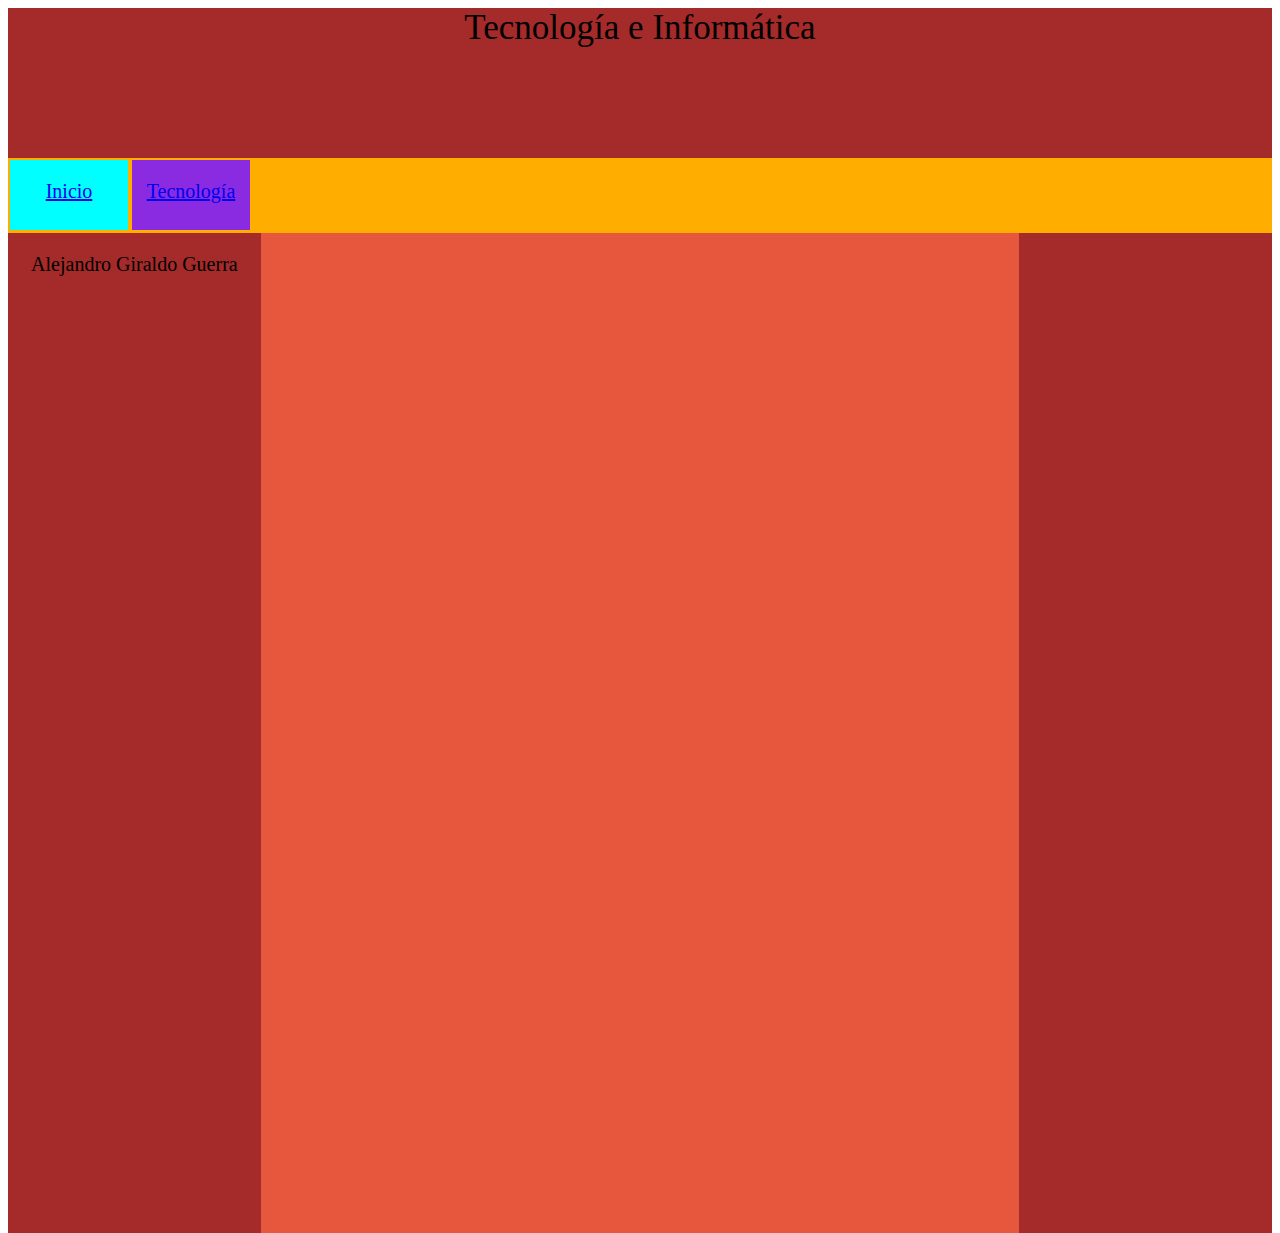
==== tecnologia.html @ efbc2fc7 "Pagina" ====
<!DOCTYPE html>
<html lang="en">
<head>
    <meta charset="UTF-8">
    <meta http-equiv="X-UA-Compatible" content="IE=edge">
    <meta name="viewport" content="width=device-width, initial-scale=1.0">
    <title>Document</title>
    <link rel="stylesheet" href="temas.css">
</head>
<body>
    <div class="contenedor">
<div class="encabezado">
        Tecnología e Informática
</div>
<div class="menu">
<div class="Inicio">
    <a href="index.html">
    <p>
        Inicio
    </p>
</a>
</div>
<div class="Tecnologia">
    <a href="tecnologia.html">
        <p>
            Tecnología
        </p>
    </a>   
</div>

</div>
<div class="contenedor2">
    <div class="izquierda">
        <p>
            Alejandro Giraldo Guerra  
        </p>
    </div>
<div class="centro"></div>
<div class="derecha"></div>
</div>

    </div>
</body>
</html>
---- temas.css ----
.contenedor{
    width: 100%;
    height: 1200px;
    background-color: rgb(255, 166, 0);
}
.encabezado{
    width: 100%;
    height: 150px;
    background-color:brown;
    text-align: center;
    font-size: 35px;
}
.menu{
    width: 100%;
    height: 75px;
    background-color: rgb(255, 174, 0);
    display: flex;
}
.contenedor2{
    width: 100%;
    height: 1000px;
    background-color: cornflowerblue;
    display: flex;
}
.izquierda{
    width: 20%;
    height: 1000px;
    background-color: brown;
    text-align: center;
    font-size: 20px;
}
.centro{
    width: 60%;
    height: 1000px;
    background-color: rgb(231, 87, 61);
}
.derecha{
    width: 20%;
    height: 1000px;
    background-color:brown ;
}
.Inicio{
width: 118px;
height: 70px;
background-color: cyan;
margin: 2px;
text-align: center;
font-size: 20px;
}
.Tecnologia{
    width: 118px;
    height: 70px;
    background-color:blueviolet;
    margin: 2px;
    text-align: center;
    text-decoration: black;
    font-size: 20px;
}
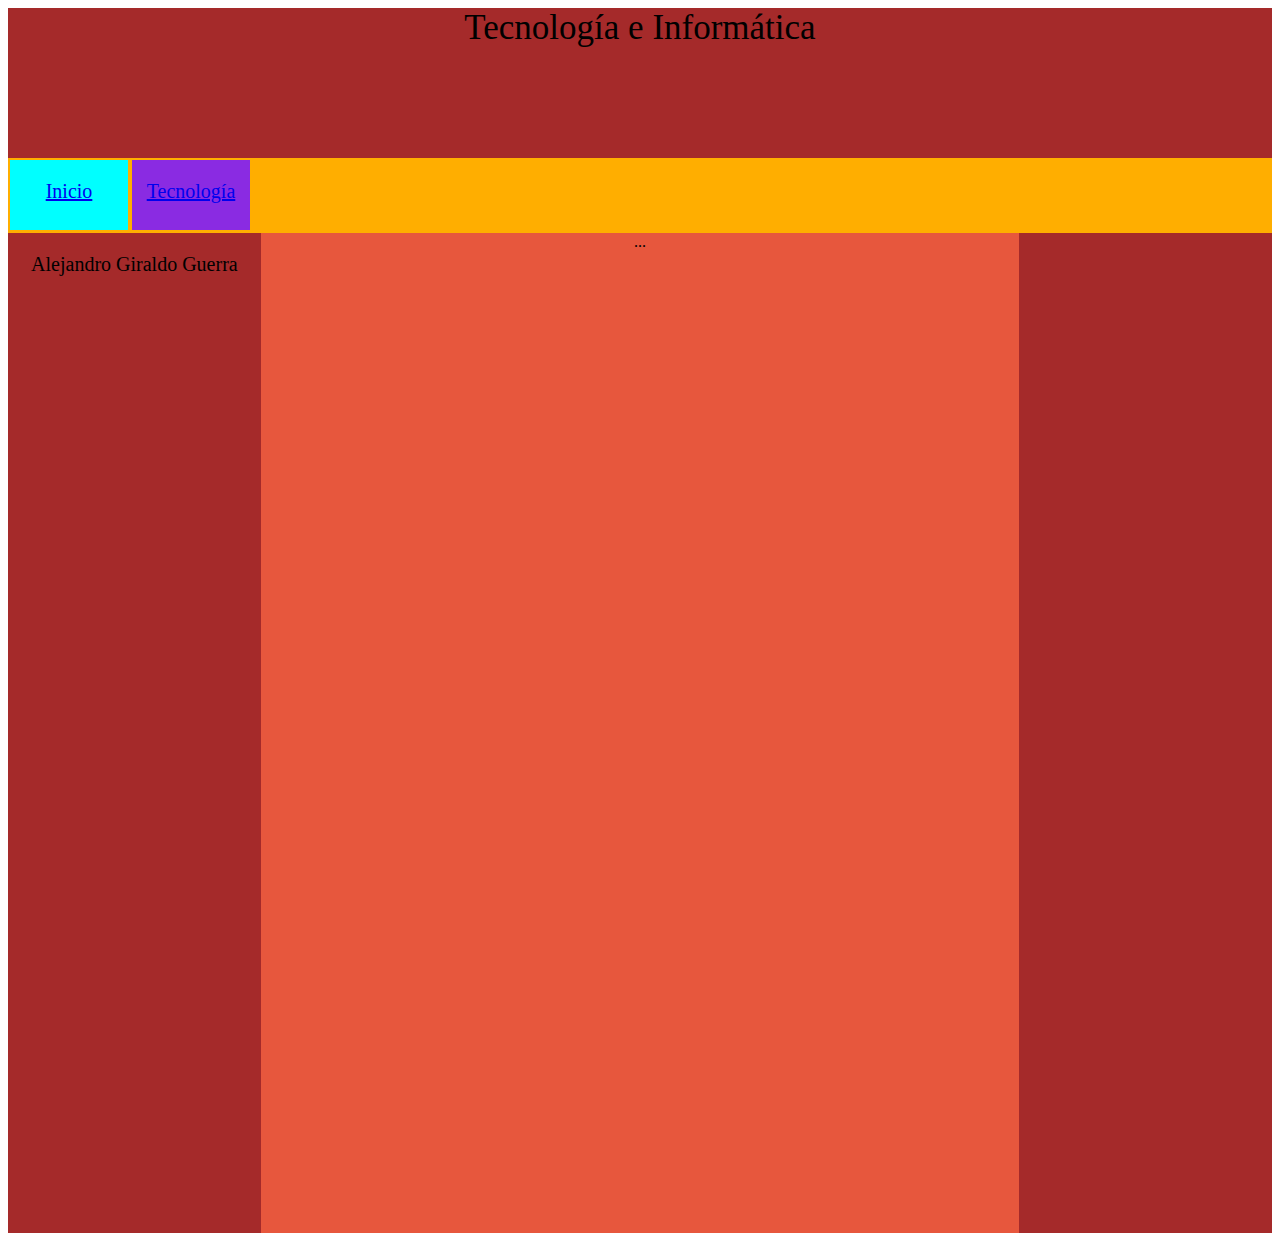
==== commit 6aec2a8c: "Documento actualizacion 1" ====
--- a/tecnologia.html
+++ b/tecnologia.html
@@ -35,7 +35,20 @@
             Alejandro Giraldo Guerra  
         </p>
     </div>
-<div class="centro"></div>
+<div class="centro">...
+
+<p>
+
+</p>
+
+
+
+
+
+
+
+
+</div>
 <div class="derecha"></div>
 </div>
 
--- a/temas.css
+++ b/temas.css
@@ -33,6 +33,7 @@
     width: 60%;
     height: 1000px;
     background-color: rgb(231, 87, 61);
+    text-align: center;
 }
 .derecha{
     width: 20%;
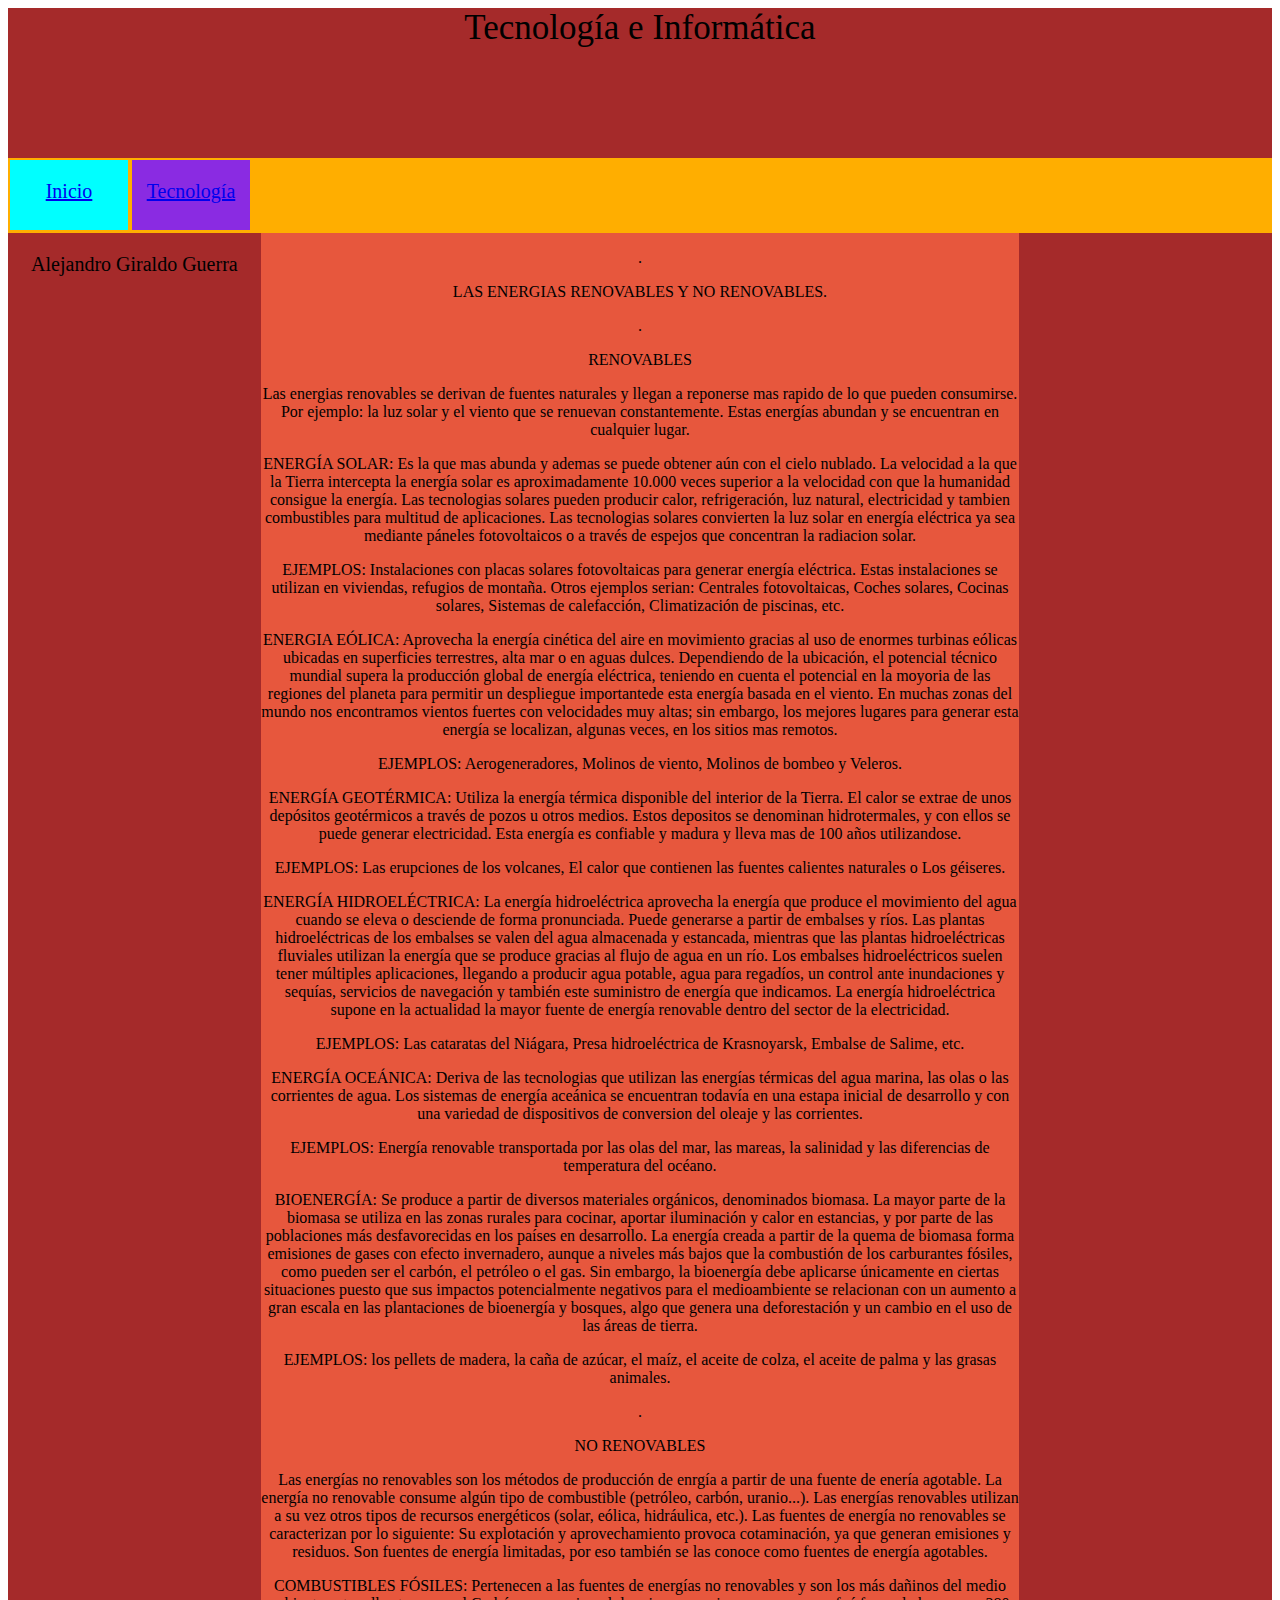
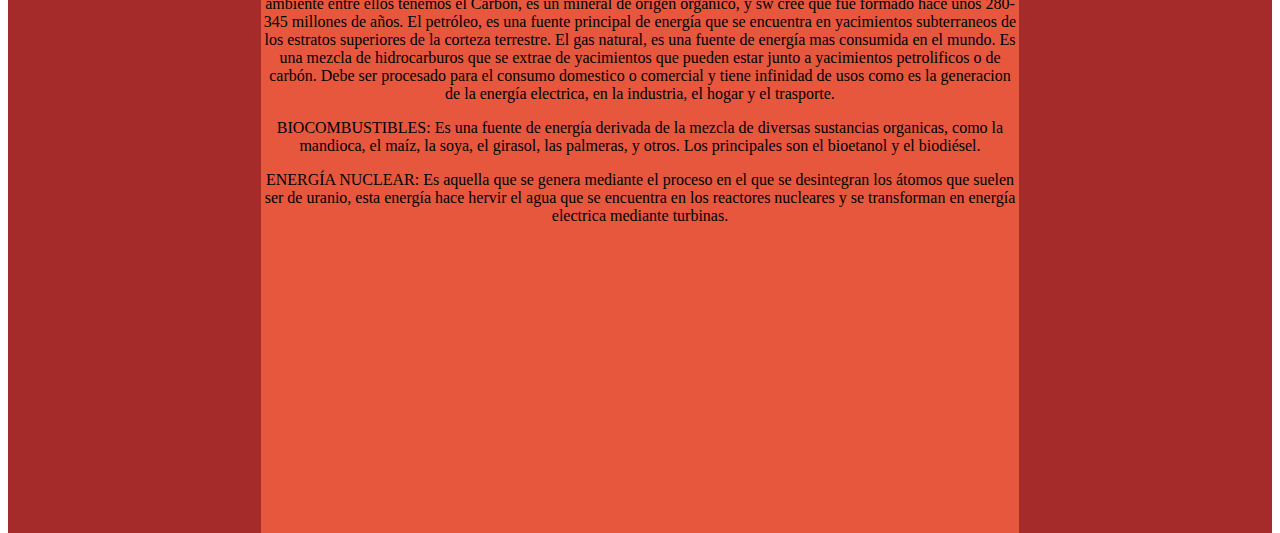
==== commit b4906a4b: "Plan de Apoyo completo" ====
--- a/tecnologia.html
+++ b/tecnologia.html
@@ -35,19 +35,58 @@
             Alejandro Giraldo Guerra  
         </p>
     </div>
-<div class="centro">...
-
+<div class="centro">
+    <p>
+        .
+    </p>
 <p>
-
+    LAS ENERGIAS RENOVABLES Y NO RENOVABLES.
+    <p>
+        <p>
+            .
+        </p>
+        RENOVABLES
+    </p>
 </p>
-
-
-
-
-
-
-
-
+Las energias renovables se derivan de fuentes naturales y llegan a reponerse mas rapido de lo que pueden consumirse. Por ejemplo: la luz solar y el viento que se renuevan constantemente. Estas energías abundan y se encuentran en cualquier lugar.
+<p>
+ENERGÍA SOLAR: Es la que mas abunda y ademas se puede obtener aún con el cielo nublado. La velocidad a la que la Tierra intercepta la energía solar es aproximadamente 10.000 veces superior a la velocidad con que la humanidad consigue la energía. Las tecnologias solares pueden producir calor, refrigeración, luz natural, electricidad y tambien combustibles para multitud de aplicaciones. Las tecnologias solares convierten la luz solar en energía eléctrica ya sea mediante páneles fotovoltaicos o a través de espejos que concentran la radiacion solar.
+</p>
+EJEMPLOS: Instalaciones con placas solares fotovoltaicas para generar energía eléctrica. Estas instalaciones se utilizan en viviendas, refugios de montaña. Otros ejemplos serian: Centrales fotovoltaicas, Coches solares, Cocinas solares, Sistemas de calefacción, Climatización de piscinas, etc.
+<p>
+ENERGIA EÓLICA: Aprovecha la energía cinética del aire en movimiento gracias al uso de enormes turbinas eólicas ubicadas en superficies terrestres, alta mar o en aguas dulces. Dependiendo de la ubicación, el potencial técnico mundial supera la producción global de energía eléctrica, teniendo en cuenta el potencial en la moyoria de las regiones del planeta para permitir un despliegue importantede esta energía basada en el viento. En muchas zonas del mundo nos encontramos vientos fuertes con velocidades muy altas; sin embargo, los mejores lugares para generar esta energía se localizan, algunas veces, en los sitios mas remotos.
+</p>
+EJEMPLOS: Aerogeneradores, Molinos de viento, Molinos de bombeo y Veleros.
+<p>
+ENERGÍA GEOTÉRMICA: Utiliza la energía térmica disponible del interior de la Tierra. El calor se extrae de unos depósitos geotérmicos a través de pozos u otros medios. Estos depositos se denominan hidrotermales, y con ellos se puede generar electricidad. Esta energía es confiable y madura y lleva mas de 100 años utilizandose.
+</p>
+EJEMPLOS: Las erupciones de los volcanes, El calor que contienen las fuentes calientes naturales o Los géiseres.
+<p>
+ENERGÍA HIDROELÉCTRICA: La energía hidroeléctrica aprovecha la energía que produce el movimiento del agua cuando se eleva o desciende de forma pronunciada. Puede generarse a partir de embalses y ríos. Las plantas hidroeléctricas de los embalses se valen del agua almacenada y estancada, mientras que las plantas hidroeléctricas fluviales utilizan la energía que se produce gracias al flujo de agua en un río. Los embalses hidroeléctricos suelen tener múltiples aplicaciones, llegando a producir agua potable, agua para regadíos, un control ante inundaciones y sequías, servicios de navegación y también este suministro de energía que indicamos. La energía hidroeléctrica supone en la actualidad la mayor fuente de energía renovable dentro del sector de la electricidad.
+<p>
+EJEMPLOS: Las cataratas del Niágara, Presa hidroeléctrica de Krasnoyarsk, Embalse de Salime, etc.
+</p>
+ENERGÍA OCEÁNICA: Deriva de las tecnologias que utilizan las energías térmicas del agua marina, las olas o las corrientes de agua. Los sistemas de energía aceánica se encuentran todavía en una estapa inicial de desarrollo y con una variedad de dispositivos de conversion del oleaje y las corrientes.
+<p>
+EJEMPLOS: Energía renovable transportada por las olas del mar, las mareas, la salinidad y las diferencias de temperatura del océano.
+</p>
+BIOENERGÍA: Se produce a partir de diversos materiales orgánicos, denominados biomasa. La mayor parte de la biomasa se utiliza en las zonas rurales para cocinar, aportar iluminación y calor en estancias, y por parte de las poblaciones más desfavorecidas en los países en desarrollo. La energía creada a partir de la quema de biomasa forma emisiones de gases con efecto invernadero, aunque a niveles más bajos que la combustión de los carburantes fósiles, como pueden ser el carbón, el petróleo o el gas. Sin embargo, la bioenergía debe aplicarse únicamente en ciertas situaciones puesto que sus impactos potencialmente negativos para el medioambiente se relacionan con un aumento a gran escala en las plantaciones de bioenergía y bosques, algo que genera una deforestación y un cambio en el uso de las áreas de tierra.
+<p>
+EJEMPLOS:  los pellets de madera, la caña de azúcar, el maíz, el aceite de colza, el aceite de palma y las grasas animales.
+</p>
+.
+<p>
+    NO RENOVABLES
+</p>
+<p>
+Las energías no renovables son los métodos de producción de enrgía a partir de una fuente de enería agotable. La energía no renovable consume algún tipo de combustible (petróleo, carbón, uranio...). Las energías renovables utilizan a su vez otros tipos de recursos energéticos (solar, eólica, hidráulica, etc.). Las fuentes de energía no renovables se caracterizan por lo siguiente: Su explotación y aprovechamiento provoca cotaminación, ya que generan emisiones y residuos. Son fuentes de energía limitadas, por eso también se las conoce como fuentes de energía agotables.
+</p>
+COMBUSTIBLES FÓSILES: Pertenecen a las fuentes de energías no renovables y son los más dañinos del medio ambiente entre ellos tenemos el Carbón, es un mineral de origen organico, y sw cree que fué formado hace unos 280-345 millones de años. El petróleo, es una fuente principal de energía que se encuentra en yacimientos subterraneos de los estratos superiores de la corteza terrestre. El gas natural, es una fuente de energía mas consumida en el mundo. Es una mezcla de hidrocarburos que se extrae de yacimientos que pueden estar junto a yacimientos petrolificos o de carbón. Debe ser procesado para el consumo domestico o comercial y tiene infinidad de usos como es la generacion de la energía electrica, en la industria, el hogar y el trasporte.
+</p>
+BIOCOMBUSTIBLES: Es una fuente de energía derivada de la mezcla de diversas sustancias organicas, como la mandioca, el maíz, la soya, el girasol, las palmeras, y otros. Los principales son el bioetanol y el biodiésel.
+<p>
+ENERGÍA NUCLEAR: Es aquella que se genera mediante el proceso en el que se desintegran los átomos que suelen ser de uranio, esta energía hace hervir el agua que se encuentra en los reactores nucleares y se transforman en energía electrica mediante turbinas.
+</p>
 </div>
 <div class="derecha"></div>
 </div>
--- a/temas.css
+++ b/temas.css
@@ -24,20 +24,20 @@
 }
 .izquierda{
     width: 20%;
-    height: 1000px;
+    height: 1900px;
     background-color: brown;
     text-align: center;
     font-size: 20px;
 }
 .centro{
     width: 60%;
-    height: 1000px;
+    height: 1900px;
     background-color: rgb(231, 87, 61);
     text-align: center;
 }
 .derecha{
     width: 20%;
-    height: 1000px;
+    height: 1900px;
     background-color:brown ;
 }
 .Inicio{
